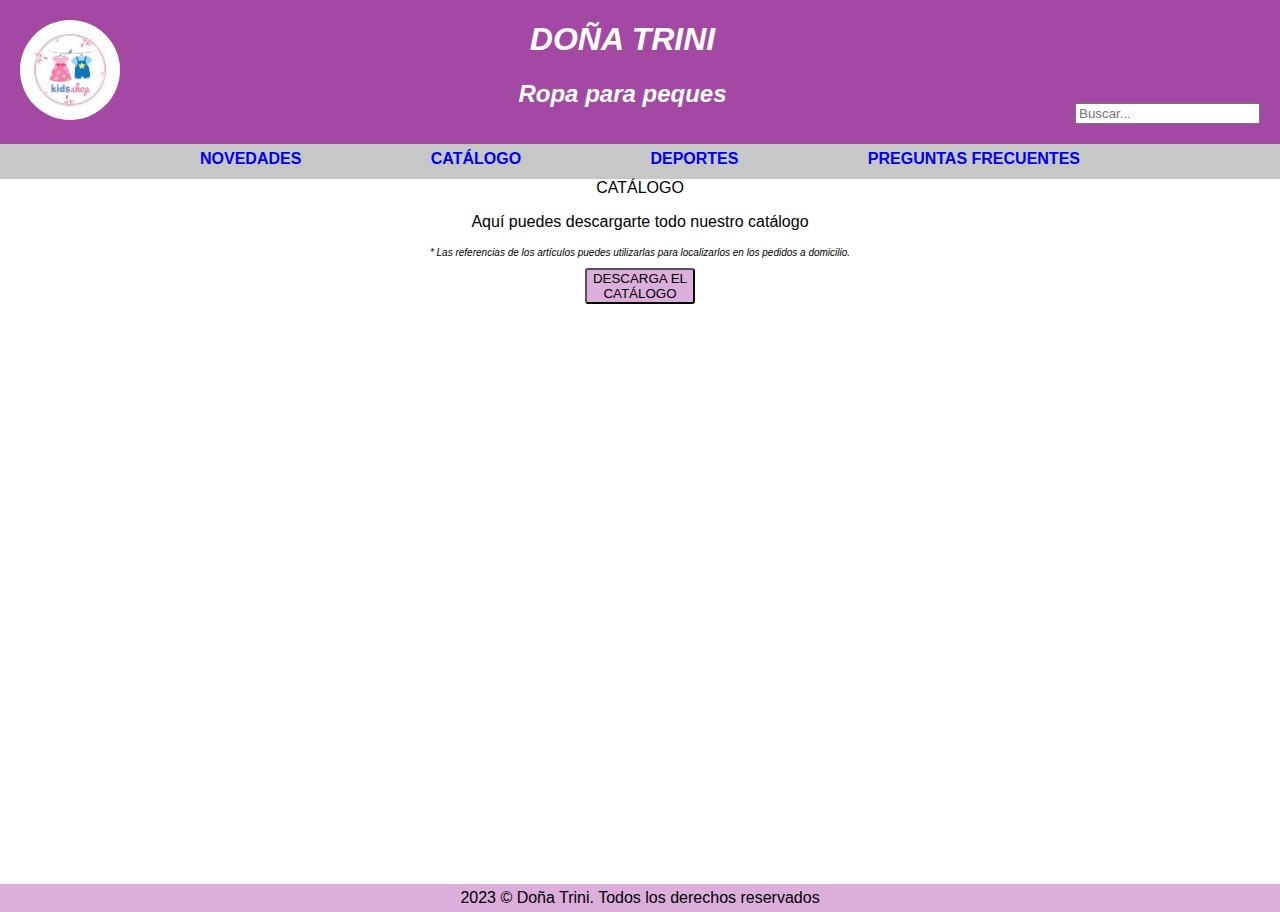
==== catalogo.html @ 71949b27 "Added files via upload" ====
<!DOCTYPE html>
<html lang="es, en">
<head>
    <meta charset="UTF-8">
    <meta name="viewport" content="width=device-width, initial-scale=1.0">
    <title>Doña Trini · Catálogo</title>
    <link rel="shortcut icon" href="favicon.ico" type="image/x-icon">
    <link rel="stylesheet" href="estilos.css">
</head>
<body>
    <header>
        <div id="logo">
            <img src="logo kids shop.jpg" alt="Logo Kids Shop">
        </div>
        <div id="shop">
            <h1>DOÑA TRINI</h1>
            <h2>Ropa para peques</h2>
        </div>
        <div id="search">
            <input id="searcher" type="text" placeholder="Buscar...">
        </div>
    </header>

    <main>
        <nav>
            <ul>
                <li>
                    <a href="/index.html">NOVEDADES</a>
                    <a href="/catalogo.html">CATÁLOGO</a>
                    <a href="/deportes.html">DEPORTES</a>
                    <a href="/faqs.html">PREGUNTAS FRECUENTES</a>
                </li>
            </ul>
        </nav>

        <section id="catalogo">CATÁLOGO
            <div>
                <p>Aquí puedes descargarte todo nuestro catálogo</p>
                <p id="comment">* Las referencias de los artículos puedes utilizarlas para localizarlos en los pedidos a domicilio.</p>
            </div>
            <div>
                <a href="https://cepalamanchuela.files.wordpress.com/2015/02/clothes-vocabulary.pdf" target="_blank">
                    <button id="catalog">DESCARGA EL<br>CATÁLOGO</button>
                </a>
            </div>
            <br>
            <br>
        </section>
    </main>

<footer>
    <p id="footerCopyright">2023 &copy; Doña Trini. Todos los derechos reservados</p>
</footer>    
    
</body>
</html>
---- estilos.css ----
*{
    font-family: 'Trebuchet MS', 'Lucida Sans Unicode', 'Lucida Grande', 'Lucida Sans', Arial, sans-serif;
}
body{ /*Flex direction due to size image background*/
    margin: 0;
    width: 100%;
    min-height: 100vh;
    display: inline-flex;
    flex-direction: column;
    background-image: url(https://xmple.com/wallpaper/dots-grey-polka-hexagon-white-2778x1284-c2-ffffff-d3d3d3-l2-28-77-a-0-f-4.svg);
}
header{
    background-color: rgb(163, 73, 164);
    display: flex;
    justify-content: space-between;
}
#shop{
    padding: 0 0 0 30px;
}
#search{
    display: flex; /*default, display flex as row, property below for column*/
    flex-direction: column;
    justify-content: end;
    padding: 0 20px 20px 0;
}
#searcher{
    object-position: right;
    align-items: right;
}
img{
    border-radius: 80%;
    padding: 20px;
    height: 100px;
}
h1, h2{
    color: white;
    font-size: 40;
    font-family:0 'Lucida Sans', 'Lucida Sans Regular', 'Lucida Grande', 'Lucida Sans Unicode', Geneva, Verdana, sans-serif;
    text-align: center;
    font-style: italic;
}
main{
    background-image: url(https://xmple.com/wallpaper/dots-grey-polka-hexagon-white-2778x1284-c2-ffffff-d3d3d3-l2-28-77-a-0-f-4.svg);
}
nav{
    background-color: rgb(199, 199, 199);
}
ul{
    margin-block-start: 0em;
    margin-block-end: 0%;
    padding: 6px 0 1px 0;
}
nav ul li{
    list-style-type: none;
    padding: 0;
}
nav ul li a{
    text-decoration: none;
    font-weight: bold;
}
nav ul li a:hover{
    color:rgb(32, 32, 32);
}
li{
    justify-content: space-between;
    display: flex;
    margin-inline-start: 200px;
    margin-block-end: 10px;
    margin-inline-end: 200px;
}
section{
    text-align: center;
}
#comment{
    font-style: italic;
    font-size: x-small;
}
button{
    background-color: rgb(219, 174, 219);
    border-radius: 3px;
    cursor: pointer;
}
table{
    justify-content: center;
    background-color: white;
    border: 1px solid #ccc;
    border-collapse: separate;
    width: 450px;
    transform: translateX(-50%);
    margin-left: 50%;
}
th{
    padding: 2px;
    text-align: center;
}
table caption{
    font-style: italic;
    font-size: x-small;
    caption-side: bottom;
    background-color: white;
}
footer{
    height: 2rem;
    bottom: 0;
    margin-top: auto;
}
#footerCopyright{
    background-color: rgb(219, 174, 219);
    text-align: center;
    padding: 5px;
}
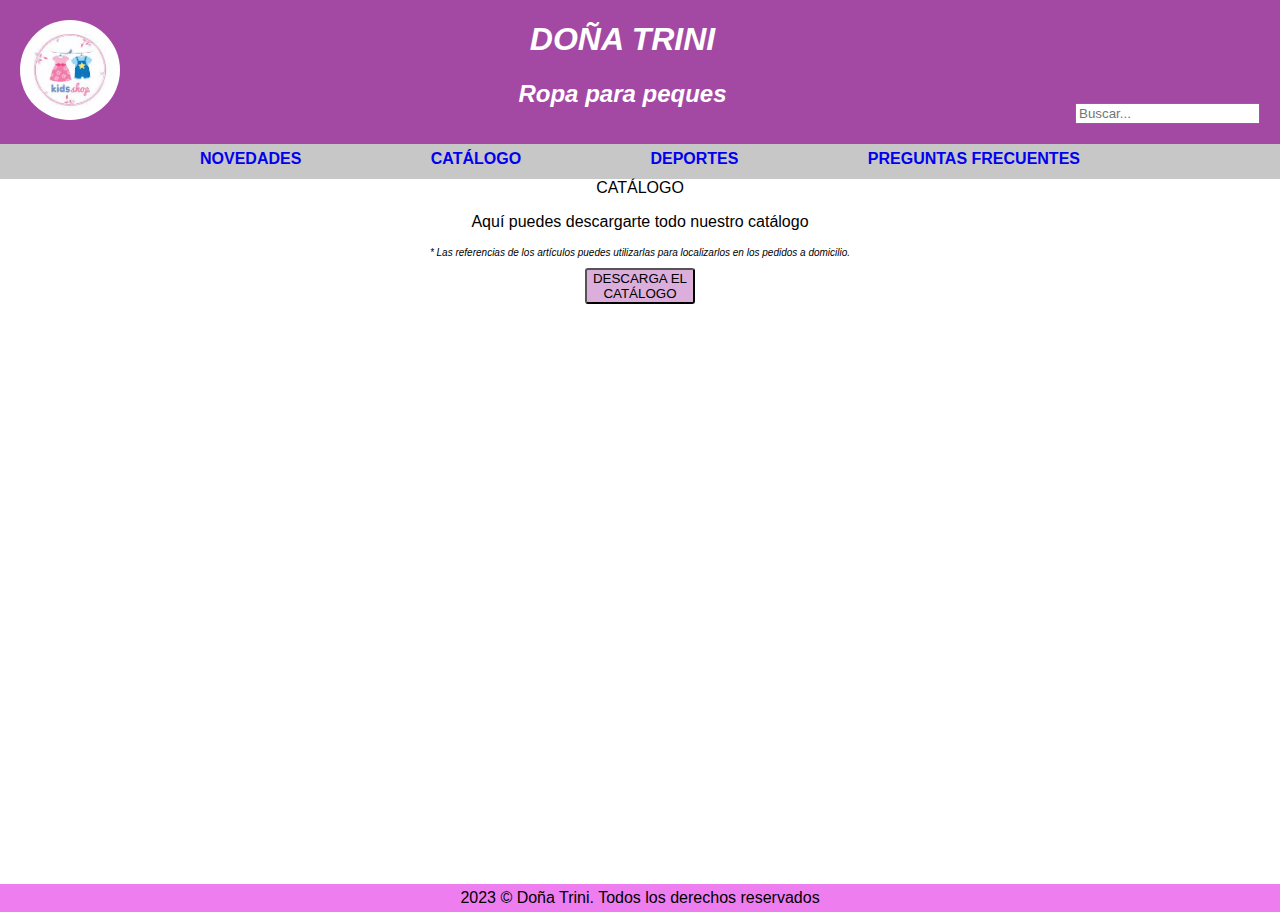
==== commit 7f38220e: "Add files via upload" ====
--- a/catalogo.html
+++ b/catalogo.html
@@ -5,6 +5,7 @@
     <meta name="viewport" content="width=device-width, initial-scale=1.0">
     <title>Doña Trini · Catálogo</title>
     <link rel="shortcut icon" href="favicon.ico" type="image/x-icon">
+    <!-- Styles-->
     <link rel="stylesheet" href="estilos.css">
 </head>
 <body>
--- a/estilos.css
+++ b/estilos.css
@@ -104,8 +104,11 @@
     bottom: 0;
     margin-top: auto;
 }
+#newsform, #workform{
+    background-color: #ccc;
+}
 #footerCopyright{
-    background-color: rgb(219, 174, 219);
+    background-color: rgb(238, 125, 240);
     text-align: center;
     padding: 5px;
 }